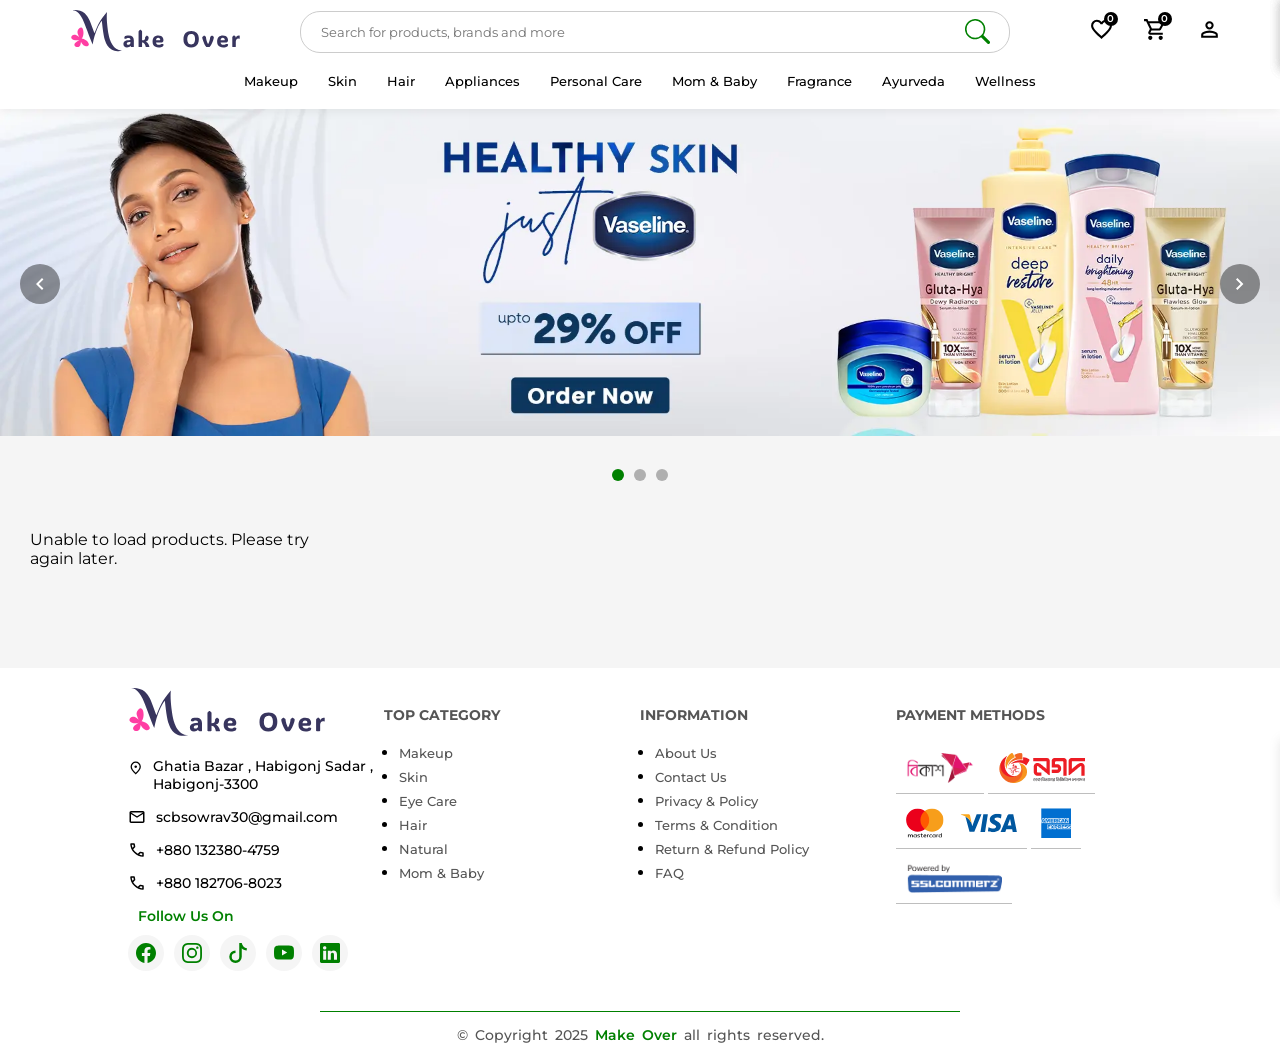
==== Make-Over/index.html @ 52d3cc0d "nn" ====
<!DOCTYPE html>
<html lang="en">

<head>
    <meta charset="UTF-8">
    <meta name="viewport" content="width=device-width, initial-scale=1.0">
    <title>Make Over</title>
    <link rel="icon" type="image/png" href="/assets/images/Group 2.png" sizes="16x16">
    <link rel="stylesheet" href="./styles/style.css">
    <link rel="stylesheet" href="../font.css">
    <link rel="stylesheet" href="./styles/responsive.css">
    <script src="./js/api.js"></script>
    <script src="./js/auth.js"></script>
    <script src="./js/products.js"></script>
</head>

<body>
    <section class="navbar" id="navbar">
        <div class="container">
            <div class="logo">
                <img src="/assets/svg/Group 4 (1).svg" alt="Make Over" title="Make Over">
            </div>
            <div class="searchbox">
                <input type="search" id="searchbox" placeholder="Search for products, brands and more">
                <svg xmlns="http://www.w3.org/2000/svg" width="16" height="16" fill="currentColor" class="bi bi-search"
                    viewBox="0 0 16 16">
                    <path
                        d="M11.742 10.344a6.5 6.5 0 1 0-1.397 1.398h-.001q.044.06.098.115l3.85 3.85a1 1 0 0 0 1.415-1.414l-3.85-3.85a1 1 0 0 0-.115-.1zM12 6.5a5.5 5.5 0 1 1-11 0 5.5 5.5 0 0 1 11 0" />
                </svg>
            </div>
            <div class="menu">
                <ul>
                    <li class="wish-icon" id="wishList">
                        <svg xmlns="http://www.w3.org/2000/svg" height="24px" viewBox="0 -960 960 960" width="24px"
                            fill="currentColor">
                            <path
                                d="m480-120-58-52q-101-91-167-157T150-447.5Q111-500 95.5-544T80-634q0-94 63-157t157-63q52 0 99 22t81 62q34-40 81-62t99-22q94 0 157 63t63 157q0 46-15.5 90T810-447.5Q771-395 705-329T538-172l-58 52Zm0-108q96-86 158-147.5t98-107q36-45.5 50-81t14-70.5q0-60-40-100t-100-40q-47 0-87 26.5T518-680h-76q-15-41-55-67.5T300-774q-60 0-100 40t-40 100q0 35 14 70.5t50 81q36 45.5 98 107T480-228Zm0-273Z" />
                        </svg>
                        <span class="wishList-count" id="wishlistCount">0</span>
                    </li>
                    <li class="cart-icon" id="cartIcon">
                        <svg xmlns="http://www.w3.org/2000/svg" height="24px" viewBox="0 -960 960 960" width="24px"
                            fill="currentColor">
                            <path
                                d="M280-80q-33 0-56.5-23.5T200-160q0-33 23.5-56.5T280-240q33 0 56.5 23.5T360-160q0 33-23.5 56.5T280-80Zm400 0q-33 0-56.5-23.5T600-160q0-33 23.5-56.5T680-240q33 0 56.5 23.5T760-160q0 33-23.5 56.5T680-80ZM246-720l96 200h280l110-200H246Zm-38-80h590q23 0 35 20.5t1 41.5L692-482q-11 20-29.5 31T622-440H324l-44 80h480v80H280q-45 0-68-39.5t-2-78.5l54-98-144-304H40v-80h130l38 80Zm134 280h280-280Z" />
                        </svg>
                        <span class="carry-conunt" id="carryConunt">0</span>
                    </li>
                    <li class="profile-icon" id="profileIcon">
                        <svg xmlns="http://www.w3.org/2000/svg" height="24px" viewBox="0 -960 960 960" width="24px"
                            fill="currentColor">
                            <path
                                d="M480-480q-66 0-113-47t-47-113q0-66 47-113t113-47q66 0 113 47t47 113q0 66-47 113t-113 47ZM160-160v-112q0-34 17.5-62.5T224-378q62-31 126-46.5T480-440q66 0 130 15.5T736-378q29 15 46.5 43.5T800-272v112H160Zm80-80h480v-32q0-11-5.5-20T700-306q-54-27-109-40.5T480-360q-56 0-111 13.5T260-306q-9 5-14.5 14t-5.5 20v32Zm240-320q33 0 56.5-23.5T560-640q0-33-23.5-56.5T480-720q-33 0-56.5 23.5T400-640q0 33 23.5 56.5T480-560Zm0-80Zm0 400Z" />
                        </svg>
                    </li>

                </ul>
            </div>
        </div>
        <div class="category" id="category">
            <div class="category-box">
                <div class="category-list">Makeup</div>
                <div class="dorpdown-box">
                    <ul>
                        <li>Face</li>
                        <li>Face Primer</li>
                        <li>Concealer</li>
                        <li>Foundation</li>
                        <li>Compact & Pressed Powder</li>
                        <li>Contour</li>
                        <li>Loose Powder</li>
                        <li>Blush</li>
                        <li>Bronzer</li>
                        <li>Tinted Moisturizer</li>
                        <li>BB & CC cream</li>
                        <li>Highlighters</li>
                        <li>Makeup Remover</li>
                        <li>Setting Spray</li>
                        <li>Face Pallete</li>
                    </ul>
                    <ul>
                        <li>Eyes</li>
                        <li>Kajal</li>
                        <li>Eyeliner</li>
                        <li>Mascara</li>
                        <li>Eye Shadow</li>
                        <li>Eye Brow Enhancers</li>
                        <li>Eye Primer</li>
                        <li>False Eyelashes</li>
                        <li>Eye Makeup Remover</li>
                        <li>Under Eye Concealer</li>
                    </ul>
                    <ul>
                        <li>Lips</li>
                        <li>Lipstick</li>
                        <li>Liquid Lipsticks</li>
                        <li>Lip Crayon</li>
                        <li>Lip Gloss</li>
                        <li>Lip Liner</li>
                        <li>Lip Plumper</li>
                        <li>Lip Stain</li>
                        <li>Lip Balm</li>
                        <li>Lip Exfoliator</li>
                    </ul>
                    <ul>
                        <li>Nails</li>
                    </ul>
                    <ul>
                        <li>Brushes & Tools</li>
                    </ul>

                </div>
            </div>
            <div class="category-box">
                <div class="category-list">Skin</div>
                <div class="dorpdown-box">
                    <ul>
                        <li>Skin</li>
                        <li>Face Primer</li>
                        <li>Concealer</li>
                        <li>Foundation</li>
                        <li>Compact & Pressed Powder</li>
                        <li>Contour</li>
                        <li>Loose Powder</li>
                        <li>Blush</li>
                        <li>Bronzer</li>
                        <li>Tinted Moisturizer</li>
                        <li>BB & CC cream</li>
                        <li>Highlighters</li>
                        <li>Makeup Remover</li>
                        <li>Setting Spray</li>
                        <li>Face Pallete</li>
                    </ul>
                    <ul>
                        <li>Eyes</li>
                        <li>Kajal</li>
                        <li>Eyeliner</li>
                        <li>Mascara</li>
                        <li>Eye Shadow</li>
                        <li>Eye Brow Enhancers</li>
                        <li>Eye Primer</li>
                        <li>False Eyelashes</li>
                        <li>Eye Makeup Remover</li>
                        <li>Under Eye Concealer</li>
                    </ul>
                    <ul>
                        <li>Lips</li>
                        <li>Lipstick</li>
                        <li>Liquid Lipsticks</li>
                        <li>Lip Crayon</li>
                        <li>Lip Gloss</li>
                        <li>Lip Liner</li>
                        <li>Lip Plumper</li>
                        <li>Lip Stain</li>
                        <li>Lip Balm</li>
                        <li>Lip Exfoliator</li>
                    </ul>
                    <ul>
                        <li>Nails</li>
                    </ul>
                    <ul>
                        <li>Brushes & Tools</li>
                    </ul>

                </div>
            </div>
            <div class="category-box">
                <div class="category-list">Hair</div>
                <div class="dorpdown-box">
                    <ul>
                        <li>Face</li>
                        <li>Face Primer</li>
                        <li>Concealer</li>
                        <li>Foundation</li>
                        <li>Compact & Pressed Powder</li>
                        <li>Contour</li>
                        <li>Loose Powder</li>
                        <li>Blush</li>
                        <li>Bronzer</li>
                        <li>Tinted Moisturizer</li>
                        <li>BB & CC cream</li>
                        <li>Highlighters</li>
                        <li>Makeup Remover</li>
                        <li>Setting Spray</li>
                        <li>Face Pallete</li>
                    </ul>
                </div>
            </div>
            <div class="category-box">
                <div class="category-list">Appliances</div>
                <div class="dorpdown-box">
                    <ul>
                        <li>Face</li>
                        <li>Face Primer</li>
                        <li>Concealer</li>
                        <li>Foundation</li>
                        <li>Compact & Pressed Powder</li>
                        <li>Contour</li>
                        <li>Loose Powder</li>
                        <li>Blush</li>
                        <li>Bronzer</li>
                        <li>Tinted Moisturizer</li>
                        <li>BB & CC cream</li>
                        <li>Highlighters</li>
                        <li>Makeup Remover</li>
                        <li>Setting Spray</li>
                        <li>Face Pallete</li>
                    </ul>
                    <ul>
                        <li>Eyes</li>
                        <li>Kajal</li>
                        <li>Eyeliner</li>
                        <li>Mascara</li>
                        <li>Eye Shadow</li>
                        <li>Eye Brow Enhancers</li>
                        <li>Eye Primer</li>
                        <li>False Eyelashes</li>
                        <li>Eye Makeup Remover</li>
                        <li>Under Eye Concealer</li>
                    </ul>
                    <ul>
                        <li>Lips</li>
                        <li>Lipstick</li>
                        <li>Liquid Lipsticks</li>
                        <li>Lip Crayon</li>
                        <li>Lip Gloss</li>
                        <li>Lip Liner</li>
                        <li>Lip Plumper</li>
                        <li>Lip Stain</li>
                        <li>Lip Balm</li>
                        <li>Lip Exfoliator</li>
                    </ul>
                    <ul>
                        <li>Nails</li>
                    </ul>
                    <ul>
                        <li>Brushes & Tools</li>
                    </ul>

                </div>
            </div>
            <div class="category-box">
                <div class="category-list">Personal Care</div>
            </div>
            <div class="category-box">
                <div class="category-list">Mom & Baby</div>
            </div>
            <div class="category-box">
                <div class="category-list">Fragrance</div>
            </div>
            <div class="category-box">
                <div class="category-list">Ayurveda</div>
            </div>
            <div class="category-box">
                <div class="category-list">Wellness</div>
                <div class="dorpdown-box">
                    <ul>
                        <li>Face</li>
                        <li>Face Primer</li>
                        <li>Concealer</li>
                        <li>Foundation</li>
                        <li>Compact & Pressed Powder</li>
                        <li>Contour</li>
                        <li>Loose Powder</li>
                        <li>Blush</li>
                        <li>Bronzer</li>
                        <li>Tinted Moisturizer</li>
                        <li>BB & CC cream</li>
                        <li>Highlighters</li>
                        <li>Makeup Remover</li>
                        <li>Setting Spray</li>
                        <li>Face Pallete</li>
                    </ul>
                    <ul>
                        <li>Eyes</li>
                        <li>Kajal</li>
                        <li>Eyeliner</li>
                        <li>Mascara</li>
                        <li>Eye Shadow</li>
                        <li>Eye Brow Enhancers</li>
                        <li>Eye Primer</li>
                        <li>False Eyelashes</li>
                        <li>Eye Makeup Remover</li>
                        <li>Under Eye Concealer</li>
                    </ul>
                </div>
            </div>
        </div>
    </section>
    <div class="slide-show" id="slide-show">

        <!-- WISHLIST CONT START -->
        <div class="wishlist-container" id="wishListBox">
            <div class="wishlist-header">
                <h2>Wishlist</h2>
                <span class="close-wishlist" id="closeWishlist">
                    <svg xmlns="http://www.w3.org/2000/svg" width="16" height="16" fill="currentColor" class="bi bi-x"
                        viewBox="0 0 16 16">
                        <path
                            d="M4.646 4.646a.5.5 0 0 1 .708 0L8 7.293l2.646-2.647a.5.5 0 0 1 .708.708L8.707 8l2.647 2.646a.5.5 0 0 1-.708.708L8 8.707l-2.646 2.647a.5.5 0 0 1-.708-.708L7.293 8 4.646 5.354a.5.5 0 0 1 0-.708" />
                    </svg>
                </span>
            </div>
            <div class="wishlist-body">
                <!-- the wishlist items will stre in there -->
            </div>

        </div>
        <!-- WISHLIST CONT END -->

        <!-- CART CONT START -->
        <div class="cart-container" id="cartBox">
            <div class="cart-header">
                <h2>Shopping cart</h2>
                <span class="close-cart" id="closeCart">
                    <svg xmlns="http://www.w3.org/2000/svg" width="16" height="16" fill="currentColor" class="bi bi-x"
                        viewBox="0 0 16 16">
                        <path
                            d="M4.646 4.646a.5.5 0 0 1 .708 0L8 7.293l2.646-2.647a.5.5 0 0 1 .708.708L8.707 8l2.647 2.646a.5.5 0 0 1-.708.708L8 8.707l-2.646 2.647a.5.5 0 0 1-.708-.708L7.293 8 4.646 5.354a.5.5 0 0 1 0-.708" />
                    </svg>
                </span>
            </div>
            <div class="cart-body">
                <!-- the cart items will store in there -->
            </div>
            <div class="cart-footer">
                <div class="cart-subtotal">
                    <span>Subtotal : </span>
                    <span id="cartSubtotal">৳. 0.00</span>
                </div>
                <div class="cart-action-btn">
                    <button>VIEW CART</button>
                    <button>CHECKOUT</button>
                </div>
            </div>
        </div>
        <!-- CART CONT END -->

        <!-- MENU CONT START -->
        <div class="menu-container" id="mobileCategoryBox">
            <div class="menu-header">
                <h2>Category</h2>
                <span class="close-menu" id="closeMenu">
                    <svg xmlns="http://www.w3.org/2000/svg" width="16" height="16" fill="currentColor" class="bi bi-x"
                        viewBox="0 0 16 16">
                        <path
                            d="M4.646 4.646a.5.5 0 0 1 .708 0L8 7.293l2.646-2.647a.5.5 0 0 1 .708.708L8.707 8l2.647 2.646a.5.5 0 0 1-.708.708L8 8.707l-2.646 2.647a.5.5 0 0 1-.708-.708L7.293 8 4.646 5.354a.5.5 0 0 1 0-.708" />
                    </svg>
                </span>
            </div>
        </div>
        <!-- MENU CONT END -->
    </div>

    <main>
        <section class="hero">
            <div class="slides">
                <div class="slide active">
                    <div class="content">
                        <!-- <h1>Welcome to My Portfolio</h1>
                        <p>Explore my projects and skills</p> -->
                        <img src="/assets/images/slide-1.webp" alt="">
                    </div>
                </div>
                <div class="slide">
                    <div class="content">
                        <!-- <h1>Creative Web Developer</h1>
                        <p>Building modern web experiences</p> -->
                        <img src="/assets/images/slide-2.webp" alt="">
                    </div>
                </div>
                <!-- <div class="slide" style="background-image: url('/assets/images/vaseline-loution-r.jpg')">
                    <div class="content">
                        <h1>Creative Web Developer</h1>
                        <p>Building modern web experiences</p>
                    </div>
                </div> -->
                <div class="slide">
                    <div class="content">
                        <img src="/assets/images/slide-3.webp" alt="">
                    </div>
                </div>
            </div>

            <!-- Navigation arrows -->
            <button class="prev">
                <svg xmlns="http://www.w3.org/2000/svg" height="24px" viewBox="0 -960 960 960" width="24px"
                    fill="currentcolor">
                    <path d="M560-240 320-480l240-240 56 56-184 184 184 184-56 56Z" />
                </svg>
            </button>
            <button class="next">
                <svg xmlns="http://www.w3.org/2000/svg" height="24px" viewBox="0 -960 960 960" width="24px"
                    fill="currentcolor">
                    <path d="M504-480 320-664l56-56 240 240-240 240-56-56 184-184Z" />
                </svg>
            </button>

            <!-- Dots for slide indicators -->
            <div class="dots"></div>
        </section>

        <div class="product-container" id="productContainer">
            <!-- Products will be dynamically inserted here -->
        </div>
        <div class="cart-message" id="cartMessage"></div>
    </main>

    <footer class="footer" id="footer">
        <div class="footer-top">
            <div class="contacts">
                <div class="logo">
                    <img src="/assets/svg/Group 4 (1).svg" alt="">
                </div>
                <div class="contact-box">
                    <svg xmlns="http://www.w3.org/2000/svg" height="24px" viewBox="0 -960 960 960" width="24px"
                        fill="currentcolor">
                        <path
                            d="M480-480q33 0 56.5-23.5T560-560q0-33-23.5-56.5T480-640q-33 0-56.5 23.5T400-560q0 33 23.5 56.5T480-480Zm0 294q122-112 181-203.5T720-552q0-109-69.5-178.5T480-800q-101 0-170.5 69.5T240-552q0 71 59 162.5T480-186Zm0 106Q319-217 239.5-334.5T160-552q0-150 96.5-239T480-880q127 0 223.5 89T800-552q0 100-79.5 217.5T480-80Zm0-480Z" />
                    </svg>
                    <span>Ghatia Bazar , Habigonj Sadar , Habigonj-3300</span>
                </div>
                <a href="mailto:scbsowrav30@gmail.com">
                    <svg xmlns="http://www.w3.org/2000/svg" height="24px" viewBox="0 -960 960 960" width="24px"
                        fill="currentcolor">
                        <path
                            d="M160-160q-33 0-56.5-23.5T80-240v-480q0-33 23.5-56.5T160-800h640q33 0 56.5 23.5T880-720v480q0 33-23.5 56.5T800-160H160Zm320-280L160-640v400h640v-400L480-440Zm0-80 320-200H160l320 200ZM160-640v-80 480-400Z" />
                    </svg>
                    <span>scbsowrav30@gmail.com</span>
                </a>
                <a href="tel:8801323804759">
                    <svg xmlns="http://www.w3.org/2000/svg" height="24px" viewBox="0 -960 960 960" width="24px"
                        fill="currentcolor">
                        <path
                            d="M798-120q-125 0-247-54.5T329-329Q229-429 174.5-551T120-798q0-18 12-30t30-12h162q14 0 25 9.5t13 22.5l26 140q2 16-1 27t-11 19l-97 98q20 37 47.5 71.5T387-386q31 31 65 57.5t72 48.5l94-94q9-9 23.5-13.5T670-390l138 28q14 4 23 14.5t9 23.5v162q0 18-12 30t-30 12ZM241-600l66-66-17-94h-89q5 41 14 81t26 79Zm358 358q39 17 79.5 27t81.5 13v-88l-94-19-67 67ZM241-600Zm358 358Z" />
                    </svg>
                    <span>+880 132380-4759</span>
                </a>
                <a href="tel:8801827068023">
                    <svg xmlns="http://www.w3.org/2000/svg" height="24px" viewBox="0 -960 960 960" width="24px"
                        fill="currentcolor">
                        <path
                            d="M798-120q-125 0-247-54.5T329-329Q229-429 174.5-551T120-798q0-18 12-30t30-12h162q14 0 25 9.5t13 22.5l26 140q2 16-1 27t-11 19l-97 98q20 37 47.5 71.5T387-386q31 31 65 57.5t72 48.5l94-94q9-9 23.5-13.5T670-390l138 28q14 4 23 14.5t9 23.5v162q0 18-12 30t-30 12ZM241-600l66-66-17-94h-89q5 41 14 81t26 79Zm358 358q39 17 79.5 27t81.5 13v-88l-94-19-67 67ZM241-600Zm358 358Z" />
                    </svg>
                    <span>+880 182706-8023</span>
                </a>
                <div class="social-box">
                    <h5>Follow Us On</h5>
                    <div class="social-medias">
                        <a href="https://www.facebook.com/profile.php?id=61575778544004" target="_blank">
                            <svg xmlns="http://www.w3.org/2000/svg" width="16" height="16" fill="currentColor"
                                class="bi bi-facebook" viewBox="0 0 16 16">
                                <path
                                    d="M16 8.049c0-4.446-3.582-8.05-8-8.05C3.58 0-.002 3.603-.002 8.05c0 4.017 2.926 7.347 6.75 7.951v-5.625h-2.03V8.05H6.75V6.275c0-2.017 1.195-3.131 3.022-3.131.876 0 1.791.157 1.791.157v1.98h-1.009c-.993 0-1.303.621-1.303 1.258v1.51h2.218l-.354 2.326H9.25V16c3.824-.604 6.75-3.934 6.75-7.951" />
                            </svg>
                        </a>
                        <a href="https://www.instagram.com/sowrav_59/" target="_blank">
                            <svg xmlns="http://www.w3.org/2000/svg" width="16" height="16" fill="currentColor"
                                class="bi bi-instagram" viewBox="0 0 16 16">
                                <path
                                    d="M8 0C5.829 0 5.556.01 4.703.048 3.85.088 3.269.222 2.76.42a3.9 3.9 0 0 0-1.417.923A3.9 3.9 0 0 0 .42 2.76C.222 3.268.087 3.85.048 4.7.01 5.555 0 5.827 0 8.001c0 2.172.01 2.444.048 3.297.04.852.174 1.433.372 1.942.205.526.478.972.923 1.417.444.445.89.719 1.416.923.51.198 1.09.333 1.942.372C5.555 15.99 5.827 16 8 16s2.444-.01 3.298-.048c.851-.04 1.434-.174 1.943-.372a3.9 3.9 0 0 0 1.416-.923c.445-.445.718-.891.923-1.417.197-.509.332-1.09.372-1.942C15.99 10.445 16 10.173 16 8s-.01-2.445-.048-3.299c-.04-.851-.175-1.433-.372-1.941a3.9 3.9 0 0 0-.923-1.417A3.9 3.9 0 0 0 13.24.42c-.51-.198-1.092-.333-1.943-.372C10.443.01 10.172 0 7.998 0zm-.717 1.442h.718c2.136 0 2.389.007 3.232.046.78.035 1.204.166 1.486.275.373.145.64.319.92.599s.453.546.598.92c.11.281.24.705.275 1.485.039.843.047 1.096.047 3.231s-.008 2.389-.047 3.232c-.035.78-.166 1.203-.275 1.485a2.5 2.5 0 0 1-.599.919c-.28.28-.546.453-.92.598-.28.11-.704.24-1.485.276-.843.038-1.096.047-3.232.047s-2.39-.009-3.233-.047c-.78-.036-1.203-.166-1.485-.276a2.5 2.5 0 0 1-.92-.598 2.5 2.5 0 0 1-.6-.92c-.109-.281-.24-.705-.275-1.485-.038-.843-.046-1.096-.046-3.233s.008-2.388.046-3.231c.036-.78.166-1.204.276-1.486.145-.373.319-.64.599-.92s.546-.453.92-.598c.282-.11.705-.24 1.485-.276.738-.034 1.024-.044 2.515-.045zm4.988 1.328a.96.96 0 1 0 0 1.92.96.96 0 0 0 0-1.92m-4.27 1.122a4.109 4.109 0 1 0 0 8.217 4.109 4.109 0 0 0 0-8.217m0 1.441a2.667 2.667 0 1 1 0 5.334 2.667 2.667 0 0 1 0-5.334" />
                            </svg>
                        </a>
                        <a href="#" target="_blank">
                            <svg xmlns="http://www.w3.org/2000/svg" width="16" height="16" fill="currentColor"
                                class="bi bi-tiktok" viewBox="0 0 16 16">
                                <path
                                    d="M9 0h1.98c.144.715.54 1.617 1.235 2.512C12.895 3.389 13.797 4 15 4v2c-1.753 0-3.07-.814-4-1.829V11a5 5 0 1 1-5-5v2a3 3 0 1 0 3 3z" />
                            </svg>
                        </a>
                        <a href="#" target="_blank">
                            <svg xmlns="http://www.w3.org/2000/svg" width="16" height="16" fill="currentColor"
                                class="bi bi-youtube" viewBox="0 0 16 16">
                                <path
                                    d="M8.051 1.999h.089c.822.003 4.987.033 6.11.335a2.01 2.01 0 0 1 1.415 1.42c.101.38.172.883.22 1.402l.01.104.022.26.008.104c.065.914.073 1.77.074 1.957v.075c-.001.194-.01 1.108-.082 2.06l-.008.105-.009.104c-.05.572-.124 1.14-.235 1.558a2.01 2.01 0 0 1-1.415 1.42c-1.16.312-5.569.334-6.18.335h-.142c-.309 0-1.587-.006-2.927-.052l-.17-.006-.087-.004-.171-.007-.171-.007c-1.11-.049-2.167-.128-2.654-.26a2.01 2.01 0 0 1-1.415-1.419c-.111-.417-.185-.986-.235-1.558L.09 9.82l-.008-.104A31 31 0 0 1 0 7.68v-.123c.002-.215.01-.958.064-1.778l.007-.103.003-.052.008-.104.022-.26.01-.104c.048-.519.119-1.023.22-1.402a2.01 2.01 0 0 1 1.415-1.42c.487-.13 1.544-.21 2.654-.26l.17-.007.172-.006.086-.003.171-.007A100 100 0 0 1 7.858 2zM6.4 5.209v4.818l4.157-2.408z" />
                            </svg>
                        </a>
                        <a href="#" target="_blank">
                            <svg xmlns="http://www.w3.org/2000/svg" width="16" height="16" fill="currentColor"
                                class="bi bi-linkedin" viewBox="0 0 16 16">
                                <path
                                    d="M0 1.146C0 .513.526 0 1.175 0h13.65C15.474 0 16 .513 16 1.146v13.708c0 .633-.526 1.146-1.175 1.146H1.175C.526 16 0 15.487 0 14.854zm4.943 12.248V6.169H2.542v7.225zm-1.2-8.212c.837 0 1.358-.554 1.358-1.248-.015-.709-.52-1.248-1.342-1.248S2.4 3.226 2.4 3.934c0 .694.521 1.248 1.327 1.248zm4.908 8.212V9.359c0-.216.016-.432.08-.586.173-.431.568-.878 1.232-.878.869 0 1.216.662 1.216 1.634v3.865h2.401V9.25c0-2.22-1.184-3.252-2.764-3.252-1.274 0-1.845.7-2.165 1.193v.025h-.016l.016-.025V6.169h-2.4c.03.678 0 7.225 0 7.225z" />
                            </svg>
                        </a>
                    </div>
                </div>
            </div>

            <div class="folink-box">
                <h4>TOP CATEGORY</h4>
                <ul>
                    <li><a href="#">Makeup</a></li>
                    <li><a href="#">Skin</a></li>
                    <li><a href="#">Eye Care</a></li>
                    <li><a href="#">Hair</a></li>
                    <li><a href="#">Natural</a></li>
                    <li><a href="#">Mom & Baby</a></li>
                </ul>
            </div>
            <!-- <div class="folink-box">
                <h4>QUICK LINKS</h4>
                <ul>
                    <li><a href="#">My Account</a></li>
                    <li><a href="#">My Cart</a></li>
                    <li><a href="#">Wishlist</a></li>
                    <li><a href="#">Treak Order</a></li>
                    <li><a href="#">Sitemap</a></li>
                </ul>
            </div> -->
            <div class="folink-box">
                <h4>INFORMATION</h4>
                <ul>
                    <li><a href="#">About Us</a></li>
                    <li><a href="#">Contact Us</a></li>
                    <li><a href="#">Privacy & Policy</a></li>
                    <li><a href="#">Terms & Condition</a></li>
                    <li><a href="#">Return & Refund Policy</a></li>
                    <li><a href="#">FAQ</a></li>
                </ul>
            </div>
            <div class="folink-box">
                <h4>PAYMENT METHODS</h4>
                <img src="/assets/images/bkash_logo.webp" alt="bkash">
                <img src="/assets/images/nagad_logo.webp" alt="nagad">
                <img src="/assets/images/credit_debit_card.svg" alt="credit_debit_card">
                <img src="/assets/images/american_express_logo.webp" alt="american_express_logo">
                <img src="/assets/images/ssl-logo.webp" alt="ssl-logo">
            </div>
        </div>
        <div class="footer-bottom">
            <div class="fline"></div>
            <div class="copyright">
                <p>© Copyright 2025 <a href="index.html">Make Over</a> all rights
                    reserved.</p>
            </div>
        </div>
    </footer>
    <div class="bottom-bar" id="bottomBar">
        <a href="index.html">
            <svg xmlns="http://www.w3.org/2000/svg" height="24px" viewBox="0 -960 960 960" width="24px" fill="#000000">
                <path
                    d="M240-200h120v-240h240v240h120v-360L480-740 240-560v360Zm-80 80v-480l320-240 320 240v480H520v-240h-80v240H160Zm320-350Z" />
            </svg>
            <span>Home</span>
        </a>
        <div id="mobileCategoryBtn">
            <svg xmlns="http://www.w3.org/2000/svg" height="24px" viewBox="0 -960 960 960" width="24px"
                fill="currentColor">
                <path
                    d="M520-600v-240h320v240H520ZM120-440v-400h320v400H120Zm400 320v-400h320v400H520Zm-400 0v-240h320v240H120Zm80-400h160v-240H200v240Zm400 320h160v-240H600v240Zm0-480h160v-80H600v80ZM200-200h160v-80H200v80Zm160-320Zm240-160Zm0 240ZM360-280Z" />
            </svg>
            <span>Category</span>
        </div>
        <a href="#">
            <svg xmlns="http://www.w3.org/2000/svg" height="24px" viewBox="0 -960 960 960" width="24px"
                fill="currentColor">
                <path
                    d="M480-480q-66 0-113-47t-47-113q0-66 47-113t113-47q66 0 113 47t47 113q0 66-47 113t-113 47ZM160-160v-112q0-34 17.5-62.5T224-378q62-31 126-46.5T480-440q66 0 130 15.5T736-378q29 15 46.5 43.5T800-272v112H160Zm80-80h480v-32q0-11-5.5-20T700-306q-54-27-109-40.5T480-360q-56 0-111 13.5T260-306q-9 5-14.5 14t-5.5 20v32Zm240-320q33 0 56.5-23.5T560-640q0-33-23.5-56.5T480-720q-33 0-56.5 23.5T400-640q0 33 23.5 56.5T480-560Zm0-80Zm0 400Z" />
            </svg>
            <span>Profile</span>
        </a>
    </div>
    <div class="overlay" id="overlay"></div>


    <script src="https://cdn.jsdelivr.net/npm/gsap@3.14.1/dist/gsap.min.js"></script>
    <script src="/Make-Over/js/script.js"></script>
    <script src="/Make-Over/js/details.js"></script>

</body>

</html>
---- Make-Over/styles/style.css ----
/*  {
    margin: 0;
    padding: 0;
    box-sizing: border-box;
    font-family: 'Montserrat', sans-serif;
    background: #fff;
} */

body {
    margin: 0;
    padding: 0;
    box-sizing: border-box;
    font-family: 'Montserrat', sans-serif;
    background: #fff;
}

:root {
    --font: 'Montserrat', sans-serif;

    --bg-primary-color: #fff;
    --bg-sec-color: #f5f5f5;
    --bg-third-color: black;

    --primary-color: #008000;

    --hover-bg-pri-color: #555;
    --hover-bg-sec-color: #006400;
    --hover-color: #808080;

    --shadow: 10px 10px 20px rgba(0, 0, 0, 0.1);
    --shadow-1: 0 0 10px 0 rgba(129, 129, 129, .2)
}

.navbar {
    position: sticky;
    top: 0;
    display: flex;
    flex-direction: column;
    justify-content: space-between;
    align-items: center;
    padding: 0px 20px 10px 20px;
    z-index: 5;
    color: black;
    background: #fff;
    box-shadow: var(--shadow-1)
}

.navbar .container {
    display: grid;
    grid-template-columns: 280px repeat(1, 1fr) 250px;
    align-items: center;
    width: 100%;
}

.navbar .container .logo {
    display: flex;
    justify-content: center;
    cursor: pointer;
}

.navbar .container .logo h2 {
    color: var(--primary-color);
}

.navbar .container .logo img {
    width: 170px;
    padding: 10px 20px 10px 10px;
}

.navbar .searchbox {
    display: flex;
    align-items: center;
    position: relative;
}

.navbar .searchbox input {
    width: 100%;
    padding: 12px 50px 12px 20px;
    border: 1px solid #ccc;
    border-radius: 20px;
    font-family: var(--font);
}

.navbar .searchbox input:focus,
.navbar .searchbox input:hover {
    border: 1px solid var(--primary-color);
    outline: none;
}

.navbar .searchbox svg {
    position: absolute;
    right: 20px;
    height: 25px;
    width: 25px;
    color: var(--primary-color);
}

.navbar .container .menu {
    flex: 1;
    text-align: right;
}

.navbar .container .menu ul {
    display: flex;
    flex-direction: row;
    justify-content: center;
    gap: 5px;
    margin: 0;
}

.navbar .container .menu ul li {
    list-style: none;
    font-size: 18px;
    padding: 10px 12px;
    cursor: pointer;
}

.navbar .container .menu ul li svg {
    width: 25px;
    height: 25px;
    transition: all 0.3s ease;
}

.navbar .container .menu ul li:hover svg {
    color: var(--primary-color);
}

.navbar .container .menu .wishList-count,
.navbar .container .menu .carry-conunt {
    position: absolute;
    transform: translate(15px, -35px);
    background: #000;
    color: #fff;
    border-radius: 50%;
    width: 14px;
    height: 14px;
    font-size: 10px;
    font-weight: 600;
    display: flex;
    justify-content: center;
    align-items: center;
}

/* WISHLIST STYLING END */
/* CART STYLING START */

.slide-show .cart-container,
.slide-show .wishlist-container {
    position: fixed;
    display: grid;
    grid-template-rows: 70px 1fr 160px;
    inset: 0 0 0 auto;
    top: 0;
    right: -350px;
    width: 350px;
    background: #fff;
    z-index: 10;
    transition: right 0.3s ease;
}

.slide-show .cart-container.open,
.slide-show .wishlist-container.open {
    right: 0;
}

.slide-show .cart-container .cart-header,
.slide-show .wishlist-container .wishlist-header {
    display: flex;
    justify-content: space-between;
    align-items: center;
    padding: 0 15px;
    z-index: 1;
    background: transparent;
    box-shadow: var(--shadow-1);
}

.cart-container .cart-header h2,
.wishlist-container .wishlist-header h2 {
    font-size: 20px;
    font-weight: 600;
    background: transparent;
}

.slide-show .cart-container .cart-header .close-cart,
.slide-show .wishlist-container .wishlist-header .close-wishlist {
    font-size: 20px;
    height: 30px;
    width: 30px;
    background: transparent;
    cursor: pointer;
}

.slide-show .cart-container .cart-header .close-cart svg,
.slide-show .wishlist-container .wishlist-header .close-wishlist svg {
    width: 100%;
    height: 100%;
    background: transparent;
}

.slide-show .cart-container .cart-body {
    overflow-y: auto;
    background: transparent;
}

.slide-show .cart-container .cart-body::-webkit-scrollbar {
    display: none;
}

.cart-body .cart-item {
    display: flex;
    gap: 10px;
    margin-bottom: 15px;
    align-items: center;
    padding: 10px;
}

.cart-body .cart-item:nth-child(odd) {
    background: ghostwhite;
}

.cart-body .cart-item img {
    width: 110px;
    border-radius: 8px;
    object-fit: cover;
}

.cart-body .cart-item .item-details {
    /* flex: 1; */
    display: flex;
    flex-direction: column;
    width: -webkit-fill-available;
    gap: 5px;
}

.cart-body .cart-item .item-details h3 {
    font-size: 13px;
    font-weight: 500;
    margin: 0 0 5px 0;
}

.cart-body .cart-item .item-details .weath-delete {
    display: flex;
    justify-content: space-between;
    align-items: center;
}

.cart-body .cart-item .item-details p {
    font-size: 12px;
    color: #555;
    margin: 0;
}

.cart-body .cart-item .item-details .delete-btn {
    display: flex;
    align-items: center;
    padding: 7px;
    background: transparent;
    border: none;
    cursor: pointer;
}

.cart-body .cart-item .item-details .delete-btn svg {
    height: 15px;
    width: 15px;
    color: #bebebe;
}

.cart-body .cart-item .item-details .delete-btn:hover svg {
    color: #e27474;
}

.cart-body .cart-item .item-details .quantity-pice {
    display: flex;
    justify-content: space-between;
    align-items: center;
    max-height: 30px;
}

.cart-body .cart-item .item-details .quantity {
    border: 2px solid #ccc;
    border-radius: 20px;
    font-size: 14px;
    color: #777;
}

.cart-body .cart-item .item-details .quantity button {
    padding: 5px 12px;
    background: transparent;
    cursor: pointer;
    transition: 0.3s;
    border: none;
}

.quantity span {
    padding: 3px 0px;
    border-left: 0px;
    border-right: 0px;
    font-size: 13px;
    font-weight: 600;
    color: #555;
    min-width: 20px;
}

.cart-body .cart-item .item-details .price-box {
    display: flex;
    flex-direction: row;
    align-items: center;
    gap: 5px;
}

.cart-body .cart-item .item-details .price-box .or-price {
    font-size: 12px;
    font-weight: 500;
    color: #777;
    text-decoration: line-through;
    margin: 0;
}

.cart-body .cart-item .item-details .price-box .price {
    font-size: 14px;
    font-weight: 600;
    color: var(--primary-color);
    margin: 0;
}

.cart-body .cart-item .item-details .remove-item {
    font-size: 14px;
    color: red;
    cursor: pointer;
    transition: 0.3s;
}

.cart-container .cart-footer {
    display: flex;
    flex-direction: column;
    justify-content: space-around;
    padding: 0 15px;
    box-shadow: var(--shadow-1);
    /* background: var(--bg-sec-color); */
}

.cart-footer .cart-subtotal {
    display: flex;
    justify-content: space-between;
}

.cart-footer .cart-subtotal span {
    font-weight: 600;
}

.cart-footer .cart-subtotal span:nth-child(2) {
    min-width: 70px;
    color: var(--primary-color);
}

.cart-footer .cart-action-btn {
    display: flex;
    justify-content: space-around;
}

.cart-container .cart-footer button {
    padding: 15px 35px;
    border-radius: 30px;
    border: none;
    font-weight: 600;
    font-family: var(--font);
}

.cart-container .cart-footer button:nth-child(1) {
    background: var(--hover-bg-pri-color);
    color: var(--bg-primary-color);
}

.cart-container .cart-footer button:nth-child(2) {
    background: rgb(223, 52, 52);
    color: var(--bg-primary-color);
    transition: all 0.3s ease;
}

.cart-container .cart-footer button:nth-child(2):hover {
    background: darkred;
    text-decoration: underline;
}

.cart-message {
    position: fixed;
    display: flex;
    flex-direction: row;
    justify-content: center;
    align-items: center;
    gap: 5px;
    /* position: absolute; */
    top: 0;
    left: 50%;
    z-index: 15;
    transform: translate(-50%, -60px);
    padding: 10px 20px;
    border-radius: 8px;
    font-weight: 600;
}

.cart-message svg {
    background: transparent;
}


/* CART STYLE END */
/*  WISHLIST STYLE STARY */
.wishlist-body {
    overflow-y: auto;
    background: transparent;
    height: 100%;
}

.wishlist-body .wishlist-item {
    display: flex;
    gap: 10px;
    margin-bottom: 15px;
    align-items: center;
    padding: 10px;
    /* border-bottom: 1px solid #ccc; */
}

.wishlist-body .wishlist-item:nth-last-child {
    border-bottom: none;
}

.wishlist-body .wishlist-item:nth-child(odd) {
    background: ghostwhite;
}

.wishlist-body .wishlist-item img {
    width: 110px;
    border-radius: 8px;
    object-fit: cover;
}

.wishlist-body .wishlist-item .wishlist-item-info {
    display: flex;
    flex-direction: column;
    width: -webkit-fill-available;
    gap: 10px;
}

.wishlist-body .wishlist-item .wishlist-item-info h4 {
    font-size: 13px;
    font-weight: 500;
    margin: 0 0 5px 0;
}

.wishlist-body .wishlist-item .wishlist-item-info .weight-price {
    display: flex;
    justify-content: space-between;
    align-items: center;
}

.wishlist-body .wishlist-item .wishlist-item-info .weight-price .weight {
    font-size: 13px;
    color: #555;
    margin: 0;
}

.wishlist-body .wishlist-item .wishlist-item-info .weight-price .price-box {
    display: flex;
    flex-direction: row;
    align-items: center;
    gap: 5px;
}

.wishlist-body .wishlist-item .wishlist-item-info .weight-price .price-box .original-price {
    text-decoration: line-through;
    font-size: 13px;
    font-weight: 500;
    color: #777;
    margin: 0;
}

.wishlist-body .wishlist-item .wishlist-item-info .weight-price .price-box .final-price {
    font-size: 14px;
    font-weight: 600;
    color: var(--primary-color);
    margin: 0;
}

.wishlist-body .wishlist-item .wishlist-item-info .action-box {
    display: flex;
    align-items: center;
    justify-content: space-between;
}

.wishlist-body .wishlist-item .wishlist-item-info .action-box button:nth-child(1) {
    padding: 5px;
    background: transparent;
    border: none;
    cursor: pointer;
    color: #c0c0c0;
    transition: all 0.3s ease;
}

.wishlist-body .wishlist-item .wishlist-item-info .action-box button:nth-child(1):hover {
    color: rgb(151, 25, 25);
}

.wishlist-body .wishlist-item .wishlist-item-info .action-box button:nth-child(2) {
    margin-left: 10px;
    padding: 8px 15px;
    background: var(--primary-color);
    color: #fff;
    font-size: 12px;
    border: none;
    border-radius: 20px;
    cursor: pointer;
    transition: 0.3s;
    font-family: var(--font);
}

/* WISHLIST STYLE END */


/* MENU STYLE START */
.menu-container {
    position: fixed;
    display: grid;
    grid-template-rows: 70px 1fr;
    inset: 0 0 0 auto;
    top: 0;
    right: -350px;
    /* right: 0; */
    width: 350px;
    background: #fff;
    z-index: 10;
    transition: right 0.3s ease;
}

.menu-container.open {
    right: 0;
}

.menu-container .menu-header {
    display: flex;
    justify-content: space-between;
    align-items: center;
    padding: 0 15px;
    z-index: 1;
    background: transparent;
    box-shadow: var(--shadow-1);
    /* border-bottom: 1px solid #ccc; */
}

.menu-container .menu-header h2 {
    font-size: 20px;
    font-weight: 600;
    background: transparent;
}

.menu-container .menu-header .close-menu {
    font-size: 20px;
    height: 30px;
    width: 30px;
    background: transparent;
    cursor: pointer;
}

.menu-container .menu-header .close-menu svg {
    width: 100%;
    height: 100%;
    background: transparent;
}

.menu-container .menu-body {
    padding: 10px;
    overflow-y: auto;
    background: transparent;
}

.menu-container .menu-body::-webkit-scrollbar {
    display: none;
}

/* MENU STYLE END */
/* category section */
.navbar .category {
    display: flex;
    justify-content: center;
    position: relative;
}

.navbar .category .category-box {
    display: flex;
    flex-direction: row;
    justify-content: center;
    /* position: relative; */
    gap: 20px;
}

.navbar .category .category-list {
    font-size: 13px;
    font-weight: 500;
    border-radius: 20px;
    padding: 10px 15px;
    cursor: pointer;
    transition: 0.3s;
}

.navbar .category .category-list:hover {
    background: var(--primary-color);
    color: #fff;
    border-radius: 20px;
}

.category .category-box .dorpdown-box {
    display: flex;
    flex-direction: row;
    position: absolute;
    top: 100%;
    left: 0;
    width: max-content;
    background: #fff;
    border-radius: 8px;
    box-shadow: 0px 1px 10px rgb(63, 61, 61);
    /* box-shadow: 10px 10px 20px rgba(0, 0, 0, 0.1); */
    transition: opacity 0.3s ease, transform 0.3s ease;
    z-index: 15;
    opacity: 0;
    visibility: hidden;
    transform: translateY(80px);
}

/* .category .dorpdown-box:nth-child(2) {
    left: auto;
} */
.category .category-box:nth-child(3) .dorpdown-box {
    right: auto;
    left: auto;
}

.category .category-box:nth-child(4) .dorpdown-box {
    right: 0;
    left: auto;
}

.category .category-box:nth-child(5) .dorpdown-box {
    right: auto;
    left: auto;
}

.category .category-box:nth-child(6) .dorpdown-box {
    right: auto;
    left: auto;
}

.category .category-box:nth-child(7) .dorpdown-box {
    right: auto;
    left: auto;
}

.category .category-box:nth-child(8) .dorpdown-box {
    right: 0;
}

.category .category-box:nth-child(9) .dorpdown-box {
    right: 0;
    left: auto;
}

.category .category-box .dorpdown-box.show {
    z-index: 15;
    opacity: 1;
    visibility: visible;
    transform: translateY(0);
}

.category .category-box .dorpdown-box ul {
    background: #fff;
    display: flex;
    flex-direction: column;
    width: fit-content;
    padding: 10px 15px;
    margin: 0;
}

.category .category-box .dorpdown-box ul:nth-child(even) {
    background: #efefef;
}

.category .category-box .dorpdown-box ul:first-child {
    border-bottom-left-radius: 8px;
    border-top-left-radius: 8px;
}

.category .category-box .dorpdown-box ul:last-child {
    border-bottom-right-radius: 8px;
    border-top-right-radius: 8px;
}

.category .category-box .dorpdown-box ul li {
    width: auto;
    background: transparent;
    color: #7e7171;
    list-style: none;
    font-size: 13px;
    font-weight: 500;
    padding: 6px 15px;
    cursor: pointer;
    transition: 0.3s;
    font-family: 'Montserrat', sans-serif;
}

.category .category-box .dorpdown-box ul li:nth-child(1) {
    font-weight: 600;
    color: black;
}

.category .category-box .dorpdown-box ul li:hover {
    color: var(--primary-color);
    margin-left: 2px;
}

/* category styling end */

/* HERO STYLIGN START */
.hero {
    position: relative;
    height: 100%;
    background: var(--bg-sec-color);
    padding-bottom: 20px;
}

.slides {
    height: 100%;
    display: flex;
    transition: transform 1s ease-in-out;
}

.slide {
    min-width: 100%;
    height: 100%;
    background-size: cover;
    background-position: center;
    display: none;
    justify-content: center;
    align-items: center;
}

.slide.active {
    display: flex;
    animation: fadeIn 1s ease-in-out;
}

@keyframes fadeIn {
    from {
        opacity: 0;
    }

    to {
        opacity: 1;
    }
}

.content {
    color: white;
    text-align: center;
    /* background: rgba(0, 0, 0, 0.4); */
    /* padding: 20px 40px; */
    border-radius: 12px;
    height: 100%;
    width: 100%;
}

.content img {
    /* height: 300px; */
    width: -webkit-fill-available;
    object-fit: cover;
}

.prev,
.next {
    display: flex;
    align-items: center;
    justify-content: center;
    height: 40px;
    width: 40px;
    position: absolute;
    top: 50%;
    transform: translateY(-50%);
    background: rgba(0, 0, 0, 0.4);
    color: white;
    border: none;
    cursor: pointer;
    font-size: 24px;
    border-radius: 50%;
}

.prev:hover,
.next:hover {
    background: rgba(0, 0, 0, 0.7);
}

.prev {
    left: 20px;
}

.next {
    right: 20px;
}


.dots {
    position: absolute;
    bottom: -25px;
    width: 100%;
    text-align: center;
}

.dots span {
    height: 12px;
    width: 12px;
    margin: 0 5px;
    background-color: var(--hover-color);
    border-radius: 50%;
    display: inline-block;
    opacity: 0.6;
    cursor: pointer;
}

.dots span.active {
    opacity: 1;
    background-color: var(--primary-color);
}


/* HERO STYLIGN END */


/* products styling */
.product-container {
    display: grid;
    grid-template-columns: repeat(4, 1fr);
    background: #f5f5f5;
    padding: 70px 30px 100px 30px;
    gap: 0;
}

/* New dynamic product card styles */
.product-container .product-card {
    background: #fff;
    border-radius: 12px;
    padding: 0;
    box-shadow: 0 2px 8px rgba(0, 0, 0, 0.1);
    transition: all 0.3s ease;
    overflow: hidden;
    display: flex;
    flex-direction: column;
}

.product-container .product-card:hover {
    transform: translateY(-8px);
    box-shadow: 0 8px 16px rgba(0, 0, 0, 0.15);
}

.product-container .product-card .product-image {
    position: relative;
    width: 100%;
    height: 200px;
    overflow: hidden;
    background: #f9f9f9;
}

.product-container .product-card .product-image img {
    width: 100%;
    height: 100%;
    object-fit: cover;
    transition: transform 0.3s ease;
}

.product-container .product-card:hover .product-image img {
    transform: scale(1.05);
}

.product-container .product-card .product-overlay {
    position: absolute;
    top: 10px;
    right: 10px;
}

.discount-badge {
    background: #ff4444;
    color: white;
    padding: 5px 10px;
    border-radius: 20px;
    font-size: 12px;
    font-weight: 600;
}

.product-container .product-card .product-actions {
    position: absolute;
    bottom: 0;
    left: 0;
    right: 0;
    display: flex;
    gap: 8px;
    padding: 12px;
    background: rgba(0, 0, 0, 0.7);
    opacity: 0;
    transition: opacity 0.3s ease;
}

.product-container .product-card:hover .product-actions {
    opacity: 1;
}

.product-container .product-card .add-to-cart,
.product-container .product-card .add-to-wishlist {
    flex: 1;
    padding: 8px 12px;
    border: none;
    border-radius: 6px;
    background: var(--primary-color);
    color: white;
    font-size: 12px;
    font-weight: 600;
    cursor: pointer;
    transition: background 0.2s ease;
    font-family: var(--font);
}

.product-container .product-card .add-to-wishlist {
    flex: 0.3;
    background: rgba(255, 255, 255, 0.2);
}

.product-container .product-card .add-to-cart:hover {
    background: var(--hover-bg-sec-color);
}

.product-container .product-card .add-to-wishlist:hover {
    background: #ff4444;
}

.product-container .product-card .product-info {
    padding: 12px;
    flex-grow: 1;
    display: flex;
    flex-direction: column;
}

.product-container .product-card .product-info h3 {
    font-size: 14px;
    font-weight: 600;
    margin-bottom: 4px;
    color: #333;
    line-height: 1.3;
    min-height: 28px;
    display: -webkit-box;
    -webkit-line-clamp: 2;
    -webkit-box-orient: vertical;
    overflow: hidden;
}

.product-container .product-card .brand {
    font-size: 11px;
    color: #999;
    margin-bottom: 6px;
}

.product-container .product-card .price-section {
    display: flex;
    gap: 8px;
    align-items: center;
    margin-bottom: 6px;
}

.product-container .product-card .price {
    font-size: 16px;
    font-weight: 700;
    color: var(--primary-color);
    margin: 0;
}

.product-container .product-card .original-price {
    font-size: 12px;
    color: #999;
    text-decoration: line-through;
    margin: 0;
}

.product-container .product-card .rating {
    font-size: 12px;
    margin-bottom: 4px;
    margin: 0 0 4px 0;
}

.product-container .product-card .stock {
    font-size: 11px;
    margin: 0;
}

.product-container .product-card .stock.in-stock {
    color: #4caf50;
}

.product-container .product-card .stock.out-of-stock {
    color: #f44336;
}

/* Old product box styles (keeping for backward compatibility) */
.product-container .product-box {
    background: #fff;
    border-radius: 25px;
    padding: 10px;
    margin: 10px;
    box-shadow: 0 4px 8px rgba(0, 0, 0, 0.1);
    transition: transform 0.3s ease;
}

.product-container .product-box:hover {
    transform: translateY(-5px);
}

.product-container .product-box .product-img {
    background: transparent;
    overflow: hidden;
    border-radius: 15px;
}

.product-container .product-box img {
    width: 100%;
    object-fit: cover;
    transition: transform 1.5s;
}

.product-container .product-box:hover img {
    transform: scale(1.1);
}

.product-container .product-box .product-details {
    padding: 10px 0 0 0;
    background: transparent;
}

.product-container .product-box .product-details h3 {
    font-size: clamp(12px, 13px, 14px);
    font-weight: 500;
    margin-bottom: 5px;
    padding: 0 5px 0 5px;
    height: 35px;
    align-items: center;
    overflow: hidden;
    background: transparent;
}

.product-container .product-box span {
    display: flex;
    flex-direction: row;
    justify-content: space-between;
    align-items: baseline;
    padding: 0 5px 0 5px;
    margin: 0 0 10px 0;
    background: transparent;
}

.product-container .product-box .product-details p {
    font-size: clamp(10px, 1.2vw, 14px);
    font-weight: 500;
    color: #555;
    margin-bottom: 5px;
    background: transparent;
}

.product-container .product-box .product-details .prices {
    display: flex;
    flex-direction: row;
    justify-content: center;
    gap: 5px;
    background: transparent;
}

.product-container .product-box .product-details .ifor-price {
    font-size: clamp(10px, 1.2vw, 14px);
    font-weight: 500;
    color: #777;
    text-decoration: line-through;
    background: transparent;
}

.product-container .product-box .product-details .price {
    font-size: clamp(12px, 1.3vw, 16px);
    font-weight: 600;
    color: var(--primary-color);
    background: transparent;
}

.product-container .product-box .product-details button {
    display: flex;
    justify-content: center;
    align-items: center;
    width: 100%;
    padding: 10px;
    border: none;
    background: var(--primary-color);
    color: #fff;
    font-size: clamp(12px, 1.2vw, 14px);
    font-weight: 600;
    border-radius: 20px;
    font-family: var(--font);
    cursor: pointer;
    transition: background 0.3s ease;
}

.product-container .product-box .product-details button:hover {
    background: var(--hover-bg-sec-color);
}

/* product syling end */




/* overlay */
.overlay {
    position: fixed;
    left: 0;
    width: 100%;
    height: 100%;
    background: rgba(0, 0, 0, 0.4);
    /* z-index: 10; */
    display: none;
    transition: opacity 0.3s ease;
}

.overlay.show {
    display: block;
}

/* overlay end */


/* footer styling start */
.footer {
    display: flex;
    flex-direction: column;
    justify-content: center;
    gap: 20px;
}


.footer .footer-top {
    display: grid;
    grid-template-columns: repeat(4, 1fr);
    flex-direction: row;
    padding: 20px 30px;
    max-width: 80%;
    align-self: center;
}

.footer .contacts {
    display: flex;
    flex-direction: column;
    gap: 15px;
}

.footer .contacts .logo img {
    height: 50px;
}

.footer .contact-box {
    display: flex;
    flex-direction: row;
    gap: 10px;
    font-size: 14px;
    font-weight: 500;
}

.footer .contact-box svg {
    height: 22px;
    width: 22px;
}

.footer .contacts a {
    display: flex;
    flex-direction: row;
    align-items: center;
    text-decoration: none;
    color: #000;
    gap: 10px;
    font-size: 14px;
    font-weight: 500;
}

.footer .contacts a svg {
    height: 18px;
    width: 18px;
}

.footer .contacts .social-box {
    display: flex;
    flex-direction: column;
    justify-content: center;
    gap: 10px;
}

.footer .contacts .social-box h5 {
    /* align-self: center; */
    margin: 0;
    font-weight: 600;
    font-size: 14px;
    padding: 0 10px;
    color: var(--primary-color);
}

.footer .contacts .social-medias {
    display: flex;
    flex-direction: row;
    gap: 10px;
}

.footer .contacts .social-medias a {
    background: #f5f5f5;
    color: var(--primary-color);
    padding: 8px;
    border-radius: 50%;
    transition: all 0.3s;
}

.footer .contacts .social-medias a:hover {
    color: darkvar(--primary-color);
    background: rgb(197, 197, 197);
}

.footer .contacts .social-medias svg {
    height: 20px;
    width: 20px;
}

.footer .folink-box h4 {
    font-size: 14px;
    color: #555;
}

.footer .folink-box ul {
    display: flex;
    flex-direction: column;
    gap: 5px;
    padding: 0 15px;
}

.footer .folink-box ul li a {
    color: #555;
    font-weight: 500;
    font-size: 13px;
    text-decoration: none;
    transition: all 0.3s;
}

.footer .folink-box ul li a:hover {
    text-decoration: underline;
    color: var(--primary-color);
}

.footer .folink-box img {
    height: 30px;
    padding: 10px;
    border-bottom: 1px solid rgb(190, 190, 190);
}

.footer .footer-bottom {
    display: flex;
    flex-direction: column;
    justify-content: center;
    align-items: center;
}

.footer .footer-bottom .fline {
    height: 1px;
    background: var(--primary-color);
    width: 50%;
}

.footer .footer-bottom .copyright p {
    font-size: 14px;
    font-weight: 500;
    color: #555;
    word-spacing: 3px;
}

.footer .footer-bottom .copyright p a {
    color: var(--primary-color);
    text-decoration: none;
    font-weight: 600;
}

/* footer styling end */


.bottom-bar {
    display: none;
}




/* PRODUCT DETAILS STYLING START */

.product-detail-card {
    display: flex;
    flex-direction: row;
    gap: 30px;
    padding: 30px;
    background: var(--bg-sec-color);
}

.product-detail-card .product-detail-img {
    width: 50%;
    height: 100%;
    display: flex;
    flex-direction: column;
    justify-content: center;
    align-items: center;
    background: var(--bg-primary-color);
    padding: 20px 0;
    border-radius: 15px;
    overflow: hidden;
}



.product-detail-card .product-detail-img img.main-image {
    height: auto;
    max-height: 400px;
    border-radius: 15px;
    object-fit: cover;
    transition: transform 0.5s ease;
}

.product-detail-card .product-detail-img img.main-image:hover {
    transform: scale(1.02);

}

.product-detail-card .product-detail-img .product-detail-thumbnails {
    display: flex;
    flex-direction: row;
    align-items: center;
    /* justify-content: center; */
    gap: 10px;
    margin-top: 15px;
    padding: 0 20px 10px 0;
    width: 75%;
    overflow-x: auto;
    overflow-y: hidden;
    scroll-snap-type: x mandatory;
    scroll-behavior: smooth;
    scrollbar-width: thin;
}

.product-detail-card .product-detail-img .product-detail-thumbnails::-webkit-scrollbar {
    height: 6px;
}

.product-detail-card .product-detail-img .product-detail-thumbnails::-webkit-scrollbar-track {
    background: transparent;
}

.product-detail-card .product-detail-img .product-detail-thumbnails::-webkit-scrollbar-thumb {
    background: var(--primary-color);
    border-radius: 8px;
}

.product-detail-card .product-detail-img .product-detail-thumbnails::before,
.product-detail-card .product-detail-img .product-detail-thumbnails::after {
    content: '';
    flex: 1;
}


.product-detail-card .product-detail-img .product-detail-thumbnails img {
    width: 80px;
    height: 80px;
    border-radius: 8px;
    object-fit: cover;
    cursor: pointer;
    border: 1px solid #ddd;
    transition: transform 0.3s ease;
}

.product-detail-card .product-detail-img .product-detail-thumbnails img:hover,
.product-detail-card .product-detail-img .product-detail-thumbnails img:focus {
    /* transform: scale(1.1); */
    border: 1px solid var(--primary-color);
}


.product-detail-card .product-detail-info {
    width: 50%;
    display: flex;
    flex-direction: column;
    padding: 10px 30px;
    background: var(--bg-primary-color);
    border-radius: 15px;
}

.product-detail-card .product-detail-info h1 {
    font-size: clamp(16px, 2vw, 22px);
    font-weight: 500;
}

.product-detail-card .product-detail-info .product-description,
.product-detail-card .product-detail-info .product-brands,
.product-detail-card .product-detail-info .product-category,
.product-detail-card .product-detail-info .product-features {
    display: flex;
    flex-direction: row;
    gap: 10px;
    margin-top: 10px;
}

.product-detail-card .product-detail-info h4 {
    display: flex;
    flex-wrap: nowrap;
    font-size: 16px;
    font-weight: 500;
    color: #555;
    margin-top: 10px;
    width: 100px;
}

.product-detail-card .product-detail-info span p {
    font-size: 14px;
    font-weight: 500;
    color: #777;
    margin-top: 10px;
}

.product-detail-card .product-detail-info .product-description p,
.product-detail-card .product-detail-info .product-brands p,
.product-detail-card .product-detail-info .product-category p,
.product-detail-card .product-detail-info .product-features p {
    font-size: 14px;
    font-weight: 500;
    color: #777;
    margin-top: 10px;
    line-height: 1.7;
    /* width: calc(100% - 120px); */
}

.product-detail-card .product-detail-info .product-features ul {
    padding: 0;
}

.product-detail-card .product-detail-info .product-features ul li {
    font-size: 14px;
    font-weight: 500;
    color: #777;
    margin-top: 5px;
    list-style: disc;
    margin-left: 20px;
}

.product-detail-card .product-detail-info .prices {
    display: flex;
    flex-direction: row;
    justify-content: start;
    gap: 5px;
    margin-top: 10px;

}

.product-detail-card .product-detail-info .prices .original-price {
    display: flex;
    align-items: center;
    font-size: 15px;
    font-weight: 500;
    color: #777;
    text-decoration: line-through;
    margin-left: 5px;
}

.product-detail-card .product-detail-info .prices .final-price {
    font-size: clamp(16px, 1.5vw, 18px);
    font-weight: 600;
    color: var(--primary-color);
}

.product-detail-card .product-detail-info .prices .discount {
    display: flex;
    align-items: center;
    font-size: clamp(12px, 1.2vw, 14px);
    font-weight: 500;
    color: var(--bg-primary-color);
    margin-left: 5px;
    background: rgb(163, 26, 26);
    padding: 3px 8px;
    border-radius: 5px
}

.product-detail-card .product-detail-info .prices .devider {
    width: 2px;
    height: 100%;
    background: #ccc;
    margin: 0 10px;
}

.product-detail-card .product-detail-info .description {
    font-size: 14px;
    font-weight: 500;
    color: #777
}

.product-detail-info .product-actions {
    display: flex;
    flex-direction: row;
    gap: 20px;
    margin-top: 20px;
}

.product-detail-info .product-actions .add-to-wishlist-detail {
    display: flex;
    align-items: center;
    justify-content: center;
    background: var(--hover-bg-pri-color);
    color: #fff;
    width: 46px;
    height: 46px;
    font-size: 14px;
    font-weight: 600;
    padding: 10px;
    border: none;
    border-radius: 30px;
    transition: background 0.3s ease;
    font-family: var(--font);
    cursor: pointer
}

.product-detail-info .product-actions .add-to-wishlist-detail:hover {
    background: var(--primary-color);
}

.product-detail-info .product-actions .add-to-cart-detail {

    background: var(--primary-color);
    color: #fff;
    font-size: clamp(12px, 1.5vw, 15px);
    font-weight: 600;
    padding: 12px 25px;
    border: none;
    border-radius: 30px;
    font-family: var(--font);
    cursor: pointer;
    transition: background 0.3s ease;
}

.product-detail-info .product-actions .add-to-cart-detail:hover {
    background: var(--hover-bg-sec-color);
}

.product-detail-info .product-actions .quantity-selector {
    display: flex;
    align-items: center;
    gap: 10px;
    border: 1px solid #ccc;
    border-radius: 30px;
    padding: 5px 10px;
}

.product-detail-info .product-actions .quantity-selector button {
    padding: 8px 15px;
    border: none;
    background: transparent;
    font-size: 16px;
    font-weight: 600;
    cursor: pointer;
    border-radius: 8px;
    transition: background 0.3s ease;
}

.product-detail-info .product-actions .quantity-selector span {
    font-size: 14px;
    font-weight: 600;
}

/* RECOMENDED PRODUCT STYLING START  */
.recommended-title {
    font-size: 20px;
    font-weight: 500;
    padding: 0 35px;
    /* margin-bottom: 10px; */
    display: flex;
    justify-content: center;
}

.recommended-products {
    display: grid;
    grid-template-columns: repeat(4, 1fr);
    gap: 0;
    padding: 30px 30px 100px 30px;
    background: var(--bg-sec-color);
}

.recommended-products .recommended-product-card {
    background: #fff;
    border-radius: 25px;
    padding: 10px;
    margin: 5px;
    box-shadow: 0 4px 8px rgba(0, 0, 0, 0.1);
    transition: transform 0.3s ease;
}

.recommended-products .recommended-product-card:hover {
    transform: translateY(-5px);
}

.recommended-products .recommended-product-card .recommended-product-img {
    background: transparent;
    overflow: hidden;
    border-radius: 15px;
}

.recommended-products .recommended-product-card .recommended-product-img img {
    width: 100%;
    /* height: 200px; */
    object-fit: cover;
    border-radius: 8px;
    transition: transform 1.5s;
}

.recommended-products .recommended-product-crd:hover img {
    transform: scale(1.1);
}

.recommended-products .recommended-product-card .recommended-product-info {
    padding: 10px 0 0 0;
    background: transparent;
}

.recommended-products .recommended-product-card .recommended-product-info h3 {
    font-size: clamp(12px, 13px, 14px);
    font-weight: 500;
    margin-bottom: 5px;
    padding: 0 5px 0 5px;
    height: 35px;
    align-items: center;
    overflow: hidden;
    background: transparent;
}

.recommended-products .recommended-product-card .recommended-product-info .prices {
    display: flex;
    flex-direction: row;
    justify-content: space-between;
    gap: 5px;
    background: transparent;
    margin-bottom: 20px;
    padding: 0;
}

.recommended-products .recommended-product-card .recommended-product-info .prices p {
    font-size: clamp(10px, 1.2vw, 12px);
    font-weight: 500;
    color: #555;
    margin-bottom: 5px;
    padding: 0;
    background: transparent;
}

.recommended-products .recommended-product-card .recommended-product-info .prices .price-values {
    display: flex;
    flex-direction: row;
    justify-content: center;
    align-items: center;
    gap: 5px;
}

.recommended-products .recommended-product-card .recommended-product-info .prices .original-price {
    font-size: clamp(12px, 1.2vw, 14px);
    font-weight: 500;
    color: #777;
    text-decoration: line-through;
    background: transparent;
}

.recommended-products .recommended-product-card .recommended-product-info .prices .final-price {
    font-size: clamp(14px, 15px, 16px);
    font-weight: 600;
    color: var(--primary-color);
    background: transparent;
}

.recommended-products .recommended-product-card .recommended-product-info button {
    width: 100%;
    padding: 10px;
    border: none;
    background: var(--primary-color);
    color: #fff;
    font-size: 14px;
    font-weight: 600;
    border-radius: 20px;
    font-family: var(--font);
    cursor: pointer;
    transition: background 0.3s ease;
}

/* RECOMENDED PRODUCT STYLING END  */


/* PRODUCT DETAILS STYLING END */
---- font.css ----
@import url('https://fonts.googleapis.com/css2?family=Montserrat:ital,wght@0,100..900;1,100..900&display=swap');
---- Make-Over/styles/responsive.css ----
:root {
    --breakpoint-sm: 480px;
    --breakpoint-md: 768px;
    --breakpoint-lg: 1024px;
    --breakpoint-xl: 1200px;
    --breakpoint-xxl: 1400px;
    --max-width: 1200px;


    --font: 'Montserrat', sans-serif;

    --bg-primary-color: #fff;
    --bg-sec-color: #f5f5f5;
    --bg-third-color: black;

    --primary-color: #008000;

    --hover-bg-pri-color: #555;
    --hover-bg-sec-color: #006400;
    --hover-color: #808080;

    --shadow: 10px 10px 20px rgba(0, 0, 0, 0.1);
    --shadow-1: 0 0 10px 0 rgba(129, 129, 129, .2)
}

@media screen and (max-width: 1080px) {
    .product-container {
        grid-template-columns: repeat(3, 1fr);
        /* padding: 0; */
        gap: 0;
    }

    .product-container .product-box {
        margin: 10px;
    }
}

@media screen and (max-width: 768px) {

    .navbar .container {
        grid-template-columns: auto 1fr auto;
    }

    .navbar .category {
        display: none;
    }

    .navbar .container .menu ul li:nth-child(3) {
        display: none;
    }

    .hero {
        padding-bottom: 15px;
    }

    .dots {
        bottom: -15px;
    }

    .dots span {
        height: 8px;
        width: 8px;
    }

    .product-container {
        grid-template-columns: repeat(3, 1fr);
        padding: 20px 15px;
        gap: 0;
    }

    .product-container .product-box {
        margin: 10px;
    }

    .footer .footer-top {
        display: flex;
        flex-wrap: wrap;
        gap: 20px;
    }

    .bottom-bar {
        /* display: grid;
        grid-template-columns: repeat(3, 1fr); */
        display: flex;
        flex-direction: row;
        justify-content: space-evenly;
        background: var(--bg-primary-color);
        box-shadow: 0px -10px 20px rgba(0, 0, 0, 0.1);
        height: 65px;
        position: sticky;
        bottom: 0;
    }

    .bottom-bar a {

        width: 100%;
        display: flex;
        flex-direction: column;
        align-items: center;
        justify-content: center;
        text-decoration: none;
        color: var(--bg-third-color);
        font-size: 14px;
    }

    .bottom-bar svg {
        color: rgb(51, 50, 50);
        height: 23px;
        width: 23px;
    }

    .bottom-bar div {
        width: 100%;
        display: flex;
        flex-direction: column;
        align-items: center;
        justify-content: center;
        color: var(--bg-third-color);
        font-size: 14px;
    }


    .product-detail-card {
        flex-direction: column;
    }

    .product-detail-card .product-detail-img {
        width: 100%;
        margin-bottom: 20px;
    }

    .product-detail-card .product-detail-info {
        width: 100%;
        padding: 10px 20px;
    }
}

@media screen and (max-width: 650px) {
    .product-container {
        grid-template-columns: repeat(2, 1fr);
        gap: 0;
        padding: 20px 15px;
    }

    .product-container .product-box {
        margin: 10px;
    }
}

@media screen and (max-width: 480px) {

    .navbar {
        padding: 10px;
    }

    .navbar .container {
        grid-template-columns: auto 1fr;
        grid-template-rows: repeat(2, 1fr);
    }

    .searchbox {
        grid-column: span 2 / span 2;
        grid-column-start: 1;
        grid-row-start: 2;
    }

    .menu {
        grid-column-start: 2;
        grid-row-start: 1;

    }

    .navbar .container .logo {
        justify-content: left;
    }

    .navbar .container .logo img {
        height: 35px;
        padding: 0 0 10px 0;
    }

    .navbar .container .logo h2 {
        font-size: 23px;
        margin: 10px 0 10px 5px;
    }

    .navbar .category {
        display: none;
    }

    .navbar .container .menu ul {
        padding: 0;
        justify-content: right;
    }

    .navbar .container .menu ul li {
        padding: 8px;
    }

    /* .navbar .container .menu ul li:nth-child(2) {
        display: none;
    } */


    .navbar .container .menu ul li svg {
        height: 23px;
        width: 23px;
    }

    .navbar .searchbox svg {
        height: 23px;
        width: 23px;
    }

    .product-container {
        grid-template-columns: repeat(2, 1fr);
        gap: 0;
        padding: 20px 10px;
    }

    .product-container .product-box {
        margin: 5px;
    }

    .product-container .product-box span {
        padding: 0 2px 15px 2px;
    }

    .product-container .product-box .product-details .ifor-price {
        font-size: 13px;
    }

    .product-container .product-box .product-details .price {
        font-size: 15px;
    }

    .product-container .product-box .product-details button {
        font-size: 13px;
    }


    .footer .footer-top {
        grid-template-columns: repeat(1, 1fr)
    }

    .product-detail-card {
        padding: 15px;
    }

    .product-detail-card .product-detail-info {
        width: auto;
    }

    .recommended-products {
        grid-template-columns: repeat(2, 1fr);
        padding: 30px 10px 100px 10px;
    }
}
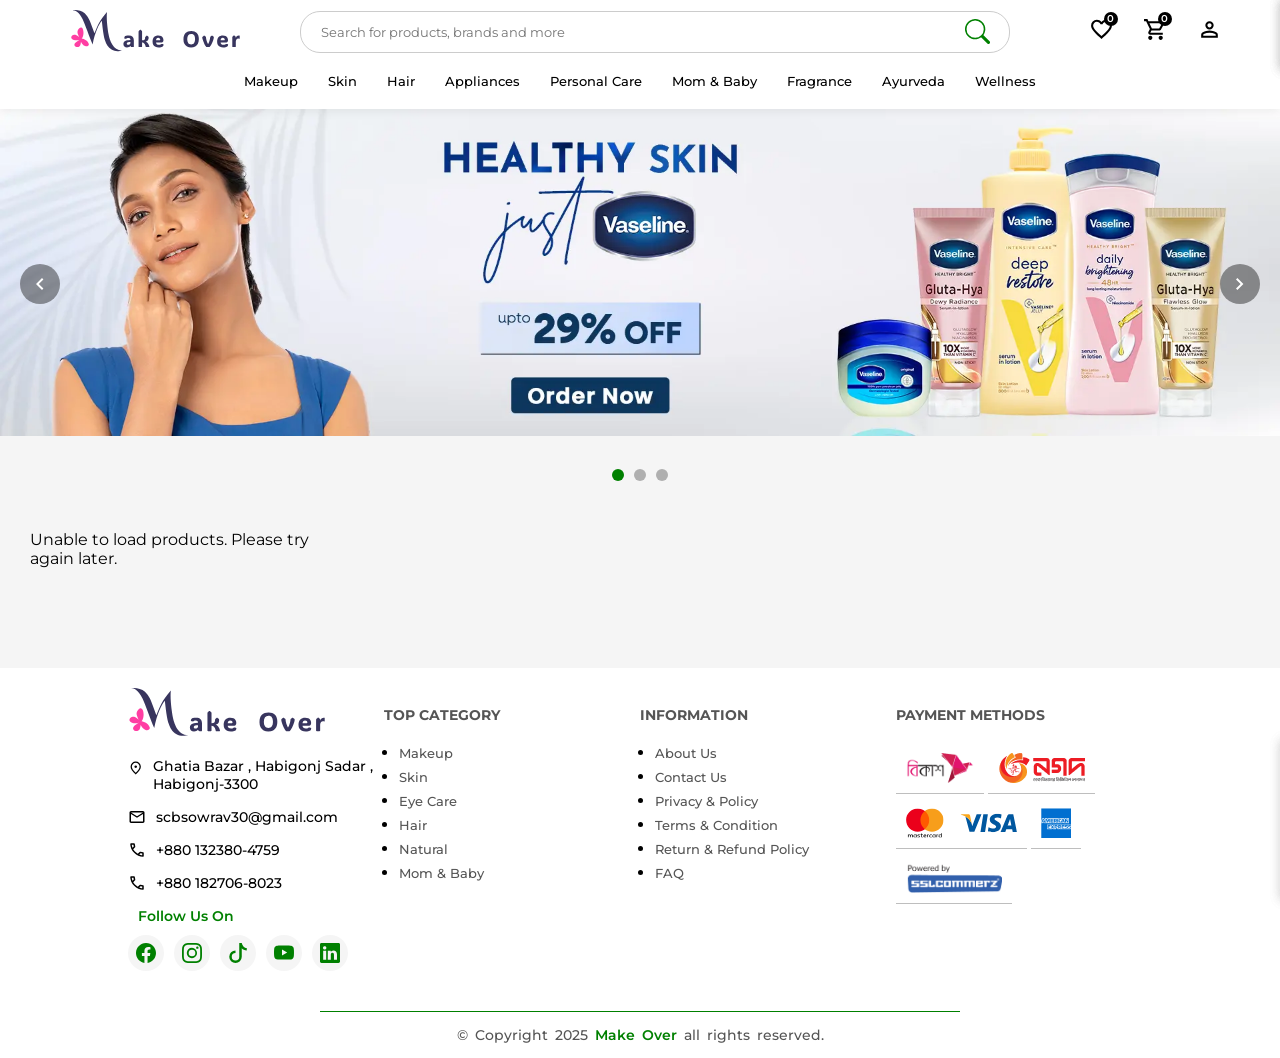
==== commit 3fdd0c07: "bug fix" ====
--- a/Make-Over/index.html
+++ b/Make-Over/index.html
@@ -304,6 +304,10 @@
             <div class="wishlist-body">
                 <!-- the wishlist items will stre in there -->
             </div>
+            <div class="wishlist-action-btn">
+                <button>Remove All</button>
+                <button>Add All To Cart</button>
+            </div>
 
         </div>
         <!-- WISHLIST CONT END -->
@@ -364,17 +368,9 @@
                 </div>
                 <div class="slide">
                     <div class="content">
-                        <!-- <h1>Creative Web Developer</h1>
-                        <p>Building modern web experiences</p> -->
                         <img src="/assets/images/slide-2.webp" alt="">
                     </div>
                 </div>
-                <!-- <div class="slide" style="background-image: url('/assets/images/vaseline-loution-r.jpg')">
-                    <div class="content">
-                        <h1>Creative Web Developer</h1>
-                        <p>Building modern web experiences</p>
-                    </div>
-                </div> -->
                 <div class="slide">
                     <div class="content">
                         <img src="/assets/images/slide-3.webp" alt="">
--- a/Make-Over/styles/style.css
+++ b/Make-Over/styles/style.css
@@ -512,6 +512,33 @@
     cursor: pointer;
     transition: 0.3s;
     font-family: var(--font);
+}
+
+.wishlist-container .wishlist-action-btn {
+    display: flex;
+    justify-content: center;
+    align-items: center;
+    padding: 10px 15px;
+    box-shadow: var(--shadow-1);
+    /* background: var(--bg-sec-color); */
+}
+
+.wishlist-container .wishlist-action-btn button {
+    width: 100%;
+    padding: 15px 0;
+    background: var(--hover-bg-pri-color);
+    color: #fff;
+    font-size: clamp(12px, 1.2vw, 14px);
+    font-weight: 500;
+    border: none;
+    border-radius: 30px;
+    cursor: pointer;
+    font-family: var(--font);
+    transition: background 0.3s ease;
+}
+
+.wishlist-container .wishlist-action-btn button:hover {
+    background: var(--hover-bg-sec-color);
 }
 
 /* WISHLIST STYLE END */
